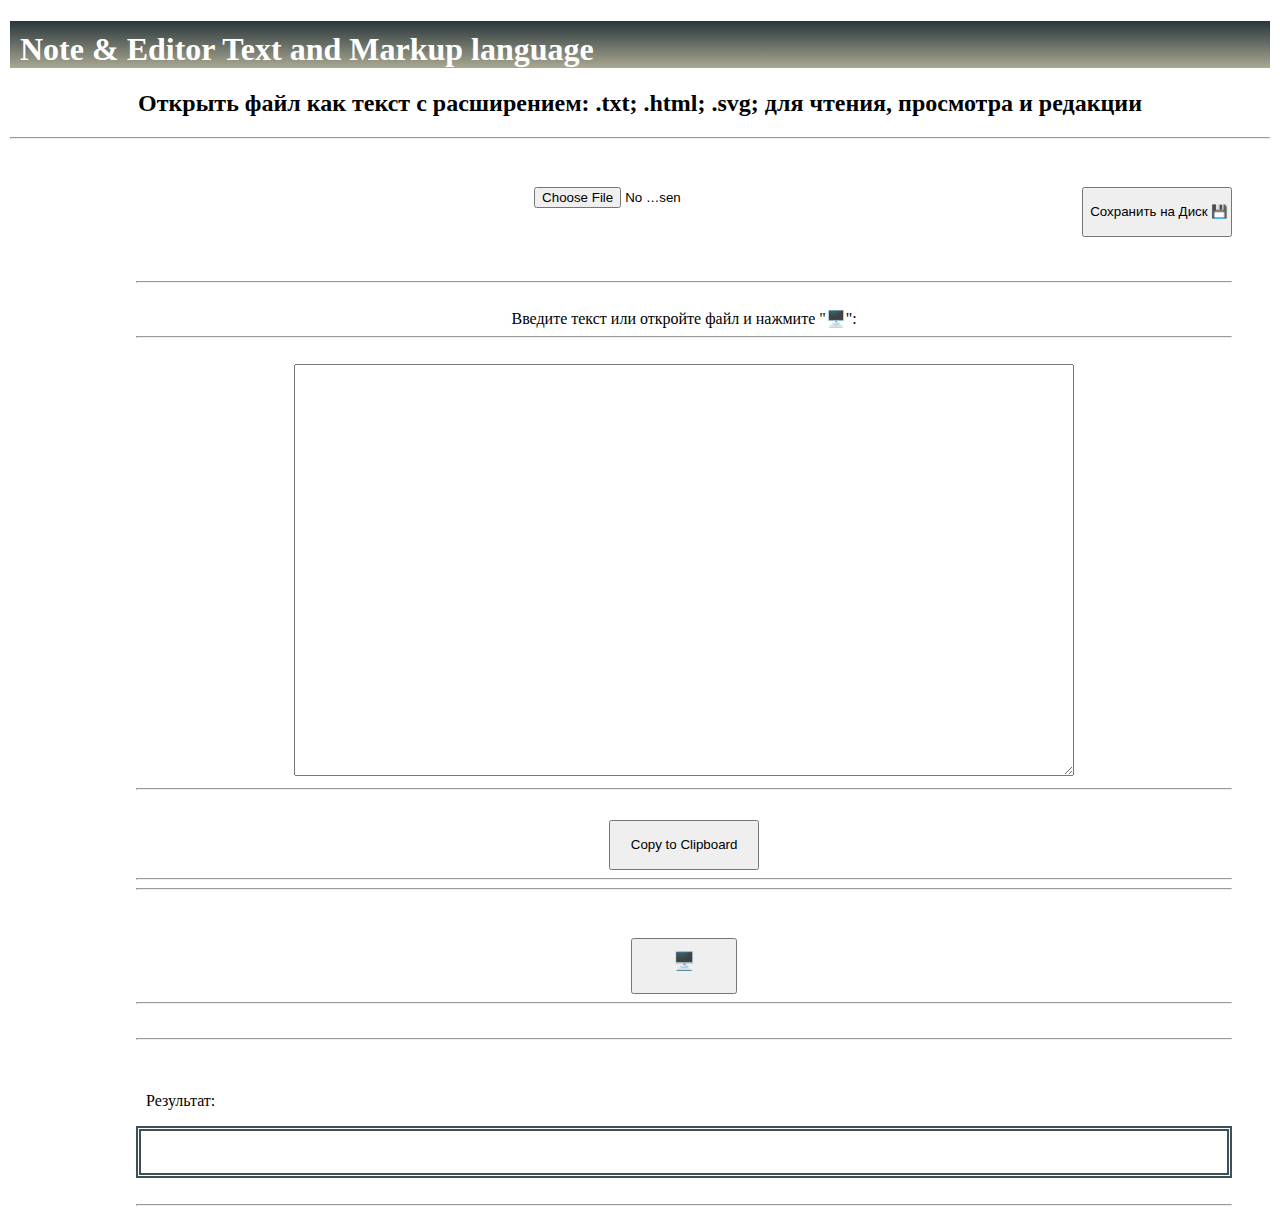
==== index.html @ e07ccd4e "Add files via upload" ====
<!DOCTYPE html>
<html>
  <head>
    <meta http-equiv="content-type" content="text/html; charset=utf-8" />
    <title>Editor T and M</title>
 <link rel="stylesheet" href="style.css" title="" type="" />
  </head>
  <body>
    <header>
<h1>Note & Editor Text and Markup language</h1>
<h2>Открыть файл как текст с расширением: .txt; .html; .svg; для чтения, просмотра и редакции</h2>
</header>
<section>
      <hr>
<form action="">
<br>
<input id="text1" type="file" value = "🔎📑">

<input id="save" type="button" value="Сохранить на Диск 💾 " >
<br>
<br>
<br>
<hr>
<br>
<label for="">

 Введите текст или откройте файл и нажмите "🖥️":

</label>
<br>
<hr>
<br>
<textarea id="text"></textarea>
<br>
<hr />
     <input class="copy" id="copy" type="button" value="Copy to Clipboard" onclick="copyToClip();" />
 <hr />
<hr>
<br>
<button type="button" id="inputText">🖥️ </button>
<br>
<hr>
<br>
<hr>
<br>
<p>Результат:</p>
<div id = 'seeText'>

</div>
<br>
<hr>

      
</section>
<footer>
      
</footer>
    
    
    
  
  
  <script src = "script.js">
    
  </script>  
    
  </body>

</html>
---- style.css ----
body {
	margin:10px;
  text-align: center;
}
textarea {
	width:70%;
	height:calc(50vh - 50px);
}
input {
/*	margin: 0 0 10px 0;*/
	margin: 2% 0% 0% 0%;
  width:150px;
  height:50px;
}
#save {
	float:right;
}
#body background{

    

    width: 50%;

}   

#text{

    text-align: left;
    font-size: 20px;
    padding:10px 0px 0px 10px;


}



h1, p, #postyk{

text-align: left;
padding:10px 0px 0px 10px

}

h1 {
  
  background: linear-gradient(#29363b, #a9a892);
  color:#ffffff;
  
}

#post {
  
  color:#000000;
  
}

#sov {

color:#042e35;
text-align:center;
  
}

#seeText {

   background:#ffffff; 
  
}

form {

    margin:0% 3% 0% 10%;

}

/*input {
  
  margin: 2% 0% 0% 0%;
  width:50px;
  height:50px;
}*/

button {
  margin: 2% 0% 0% 0%;
  padding: 10px 40px 20px;
  font-size: 18px;
  
}
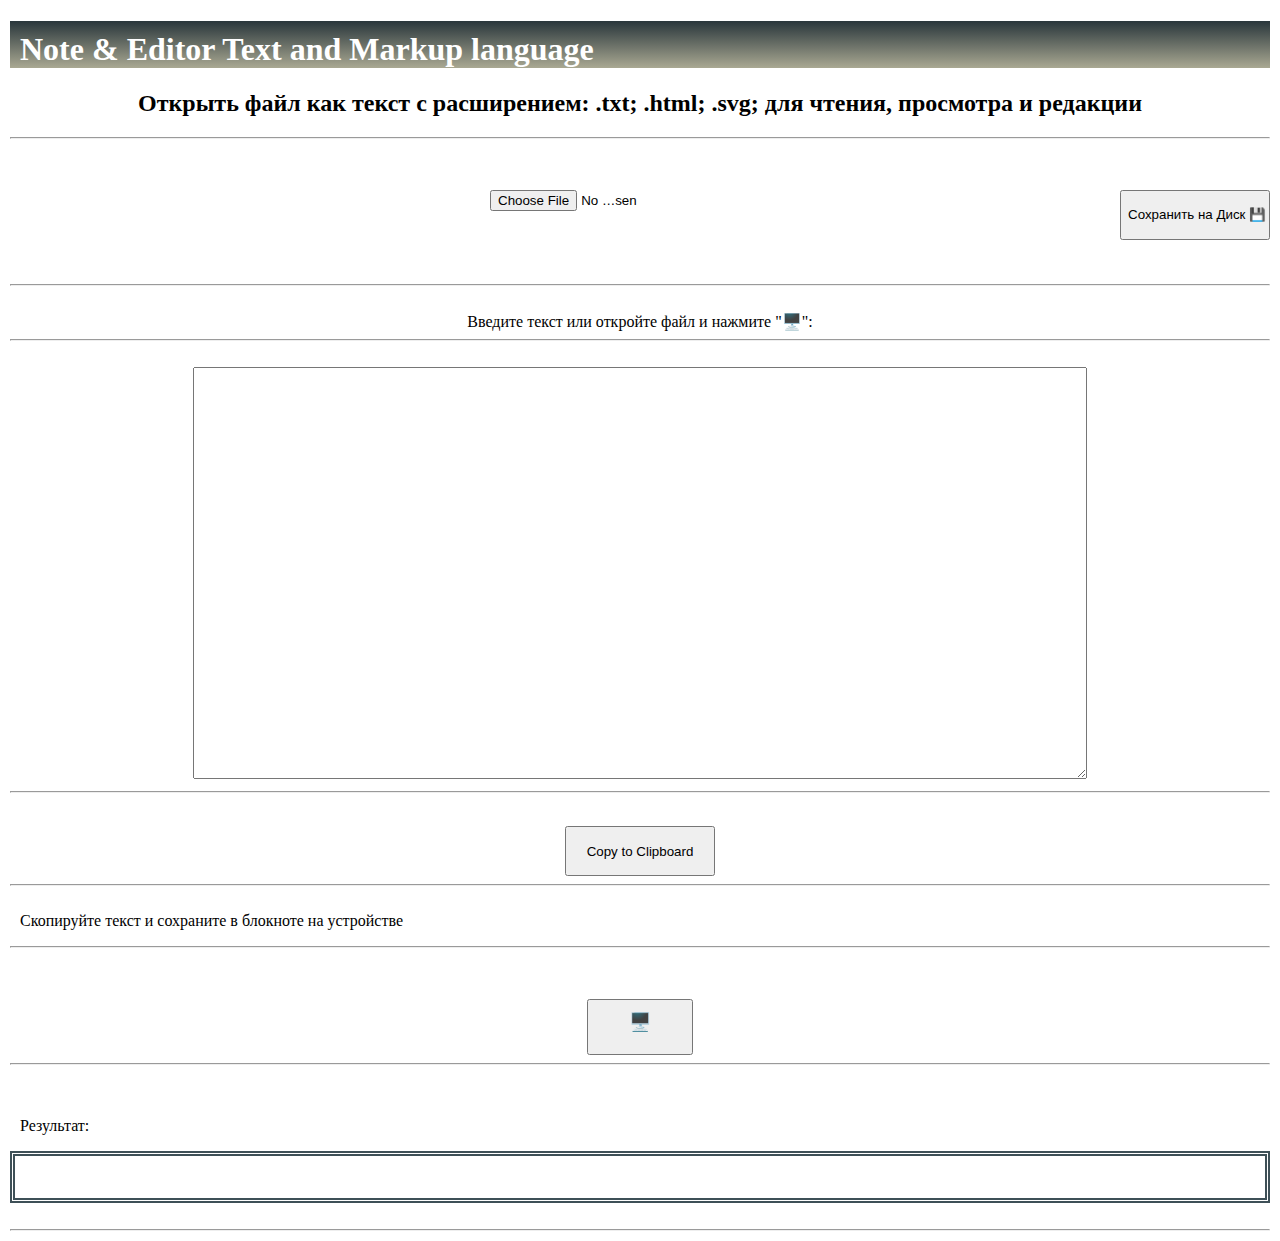
==== commit fed69ac7: "Update index.html" ====
--- a/index.html
+++ b/index.html
@@ -11,8 +11,8 @@
 <h2>Открыть файл как текст с расширением: .txt; .html; .svg; для чтения, просмотра и редакции</h2>
 </header>
 <section>
-      <hr>
-<form action="">
+<hr>
+
 <br>
 <input id="text1" type="file" value = "🔎📑">
 
@@ -28,27 +28,27 @@
 
 </label>
 <br>
-<hr>
+<hr />
 <br>
 <textarea id="text"></textarea>
 <br>
 <hr />
      <input class="copy" id="copy" type="button" value="Copy to Clipboard" onclick="copyToClip();" />
  <hr />
-<hr>
+  
+  <p>Скопируйте текст и сохраните в блокноте на устройстве</p>
+<hr />
 <br>
 <button type="button" id="inputText">🖥️ </button>
 <br>
-<hr>
-<br>
-<hr>
+<hr/>
 <br>
 <p>Результат:</p>
 <div id = 'seeText'>
 
 </div>
 <br>
-<hr>
+<hr />
 
       
 </section>
@@ -66,4 +66,4 @@
     
   </body>
 
-</html>+</html>
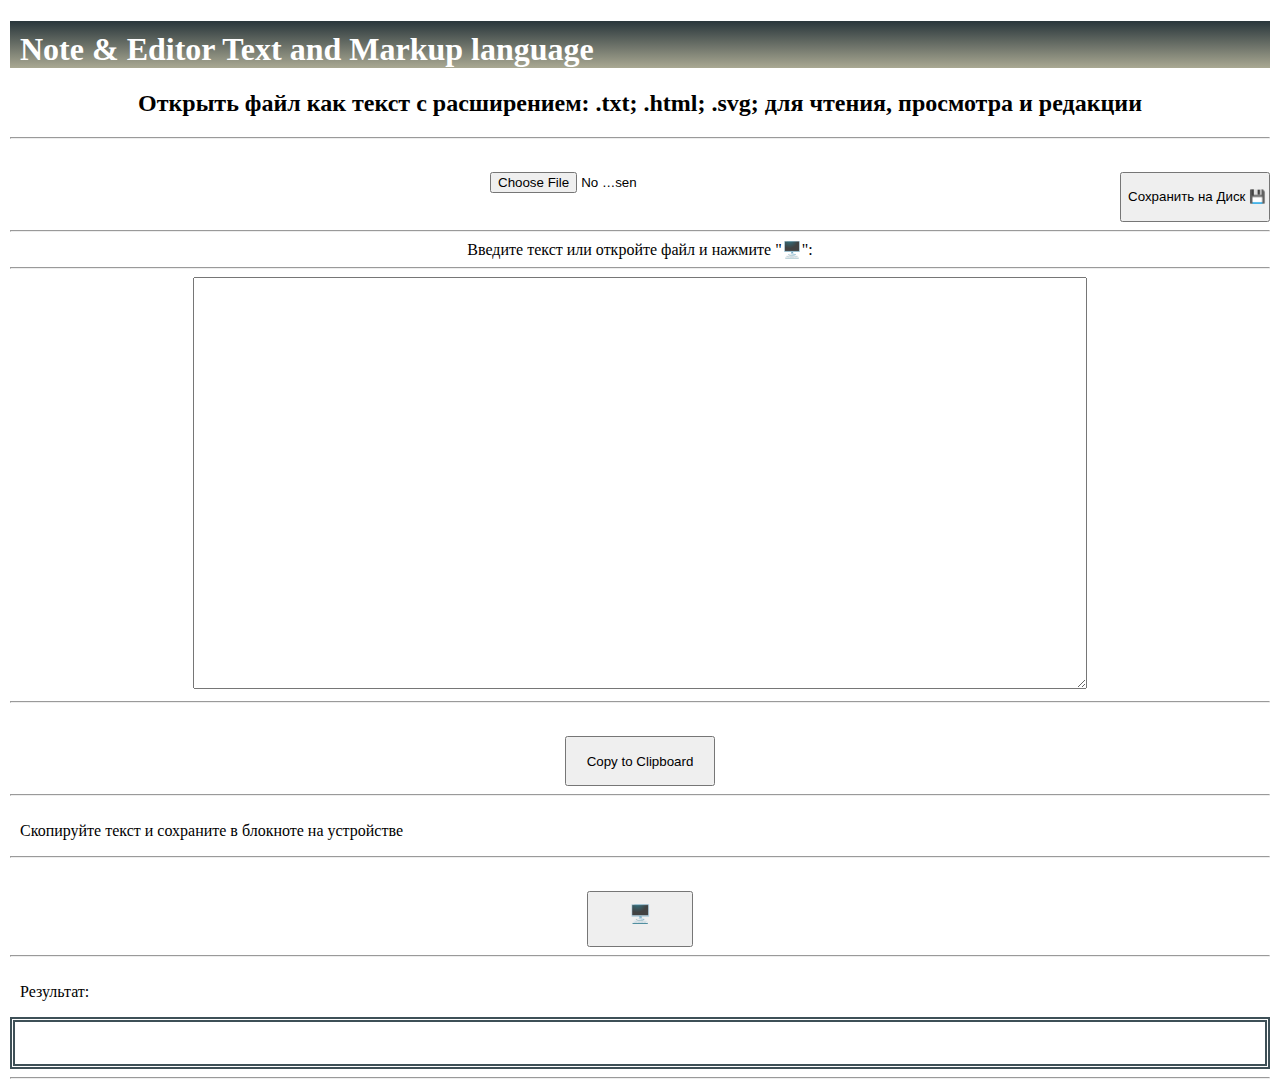
==== commit 7bf67050: "Update index.html" ====
--- a/index.html
+++ b/index.html
@@ -2,7 +2,8 @@
 <html>
   <head>
     <meta http-equiv="content-type" content="text/html; charset=utf-8" />
-    <title>Editor T and M</title>
+    <meta name="viewport" content="width=device-width, initial-scale=1.0">
+    <title>NETMAL</title>
  <link rel="stylesheet" href="style.css" title="" type="" />
   </head>
   <body>
@@ -12,42 +13,28 @@
 </header>
 <section>
 <hr>
-
-<br>
 <input id="text1" type="file" value = "🔎📑">
-
 <input id="save" type="button" value="Сохранить на Диск 💾 " >
-<br>
-<br>
-<br>
 <hr>
-<br>
 <label for="">
 
  Введите текст или откройте файл и нажмите "🖥️":
 
 </label>
-<br>
 <hr />
-<br>
 <textarea id="text"></textarea>
-<br>
 <hr />
      <input class="copy" id="copy" type="button" value="Copy to Clipboard" onclick="copyToClip();" />
- <hr />
+<hr />
   
   <p>Скопируйте текст и сохраните в блокноте на устройстве</p>
 <hr />
-<br>
 <button type="button" id="inputText">🖥️ </button>
-<br>
 <hr/>
-<br>
 <p>Результат:</p>
 <div id = 'seeText'>
 
 </div>
-<br>
 <hr />
 
       
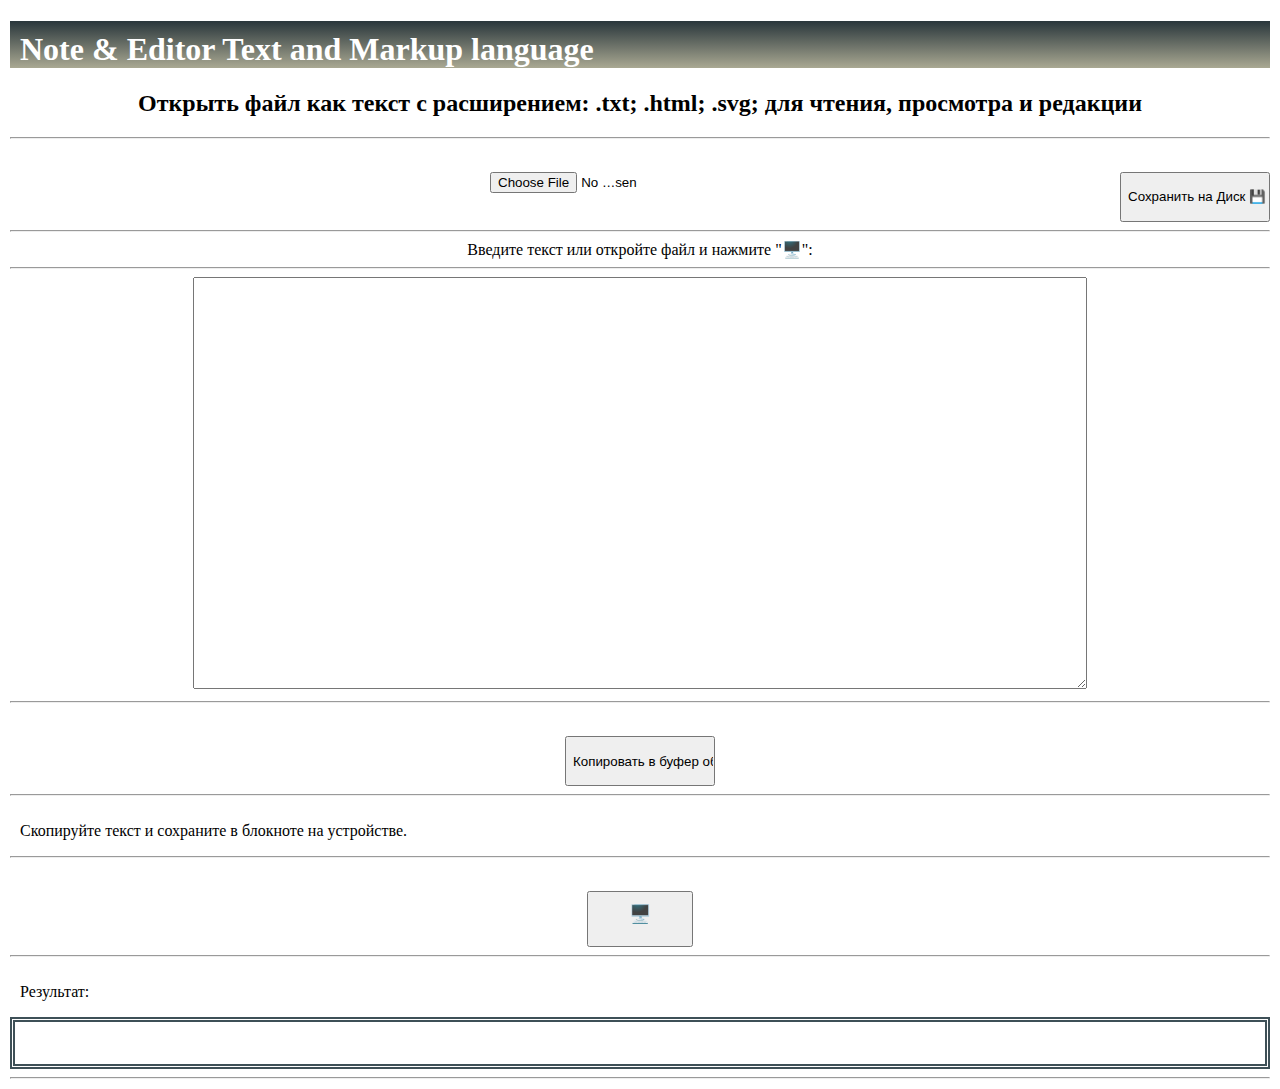
==== commit 55c73865: "Update index.html" ====
--- a/index.html
+++ b/index.html
@@ -24,10 +24,9 @@
 <hr />
 <textarea id="text"></textarea>
 <hr />
-     <input class="copy" id="copy" type="button" value="Copy to Clipboard" onclick="copyToClip();" />
+     <input class="copy" id="copy" type="button" value="Копировать в буфер обмена" onclick="copyToClip();" />
 <hr />
-  
-  <p>Скопируйте текст и сохраните в блокноте на устройстве</p>
+  <p>Скопируйте текст и сохраните в блокноте на устройстве.</p>
 <hr />
 <button type="button" id="inputText">🖥️ </button>
 <hr/>
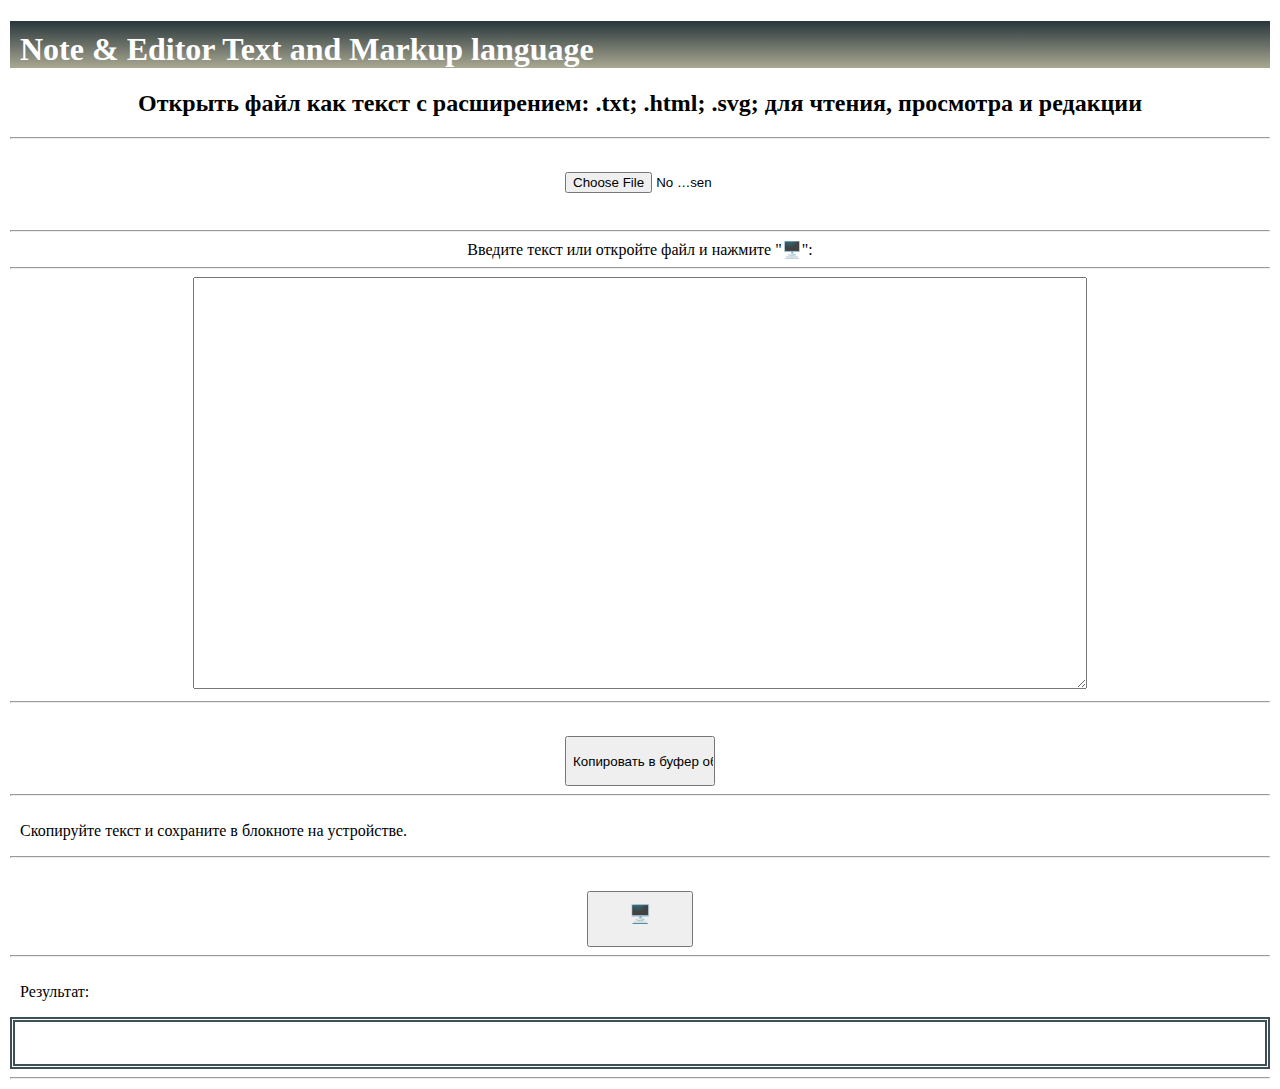
==== commit f81ef682: "Update index.html" ====
--- a/index.html
+++ b/index.html
@@ -14,7 +14,7 @@
 <section>
 <hr>
 <input id="text1" type="file" value = "🔎📑">
-<input id="save" type="button" value="Сохранить на Диск 💾 " >
+<!--input id="save" type="button" value="Сохранить на Диск 💾 " -->
 <hr>
 <label for="">
 
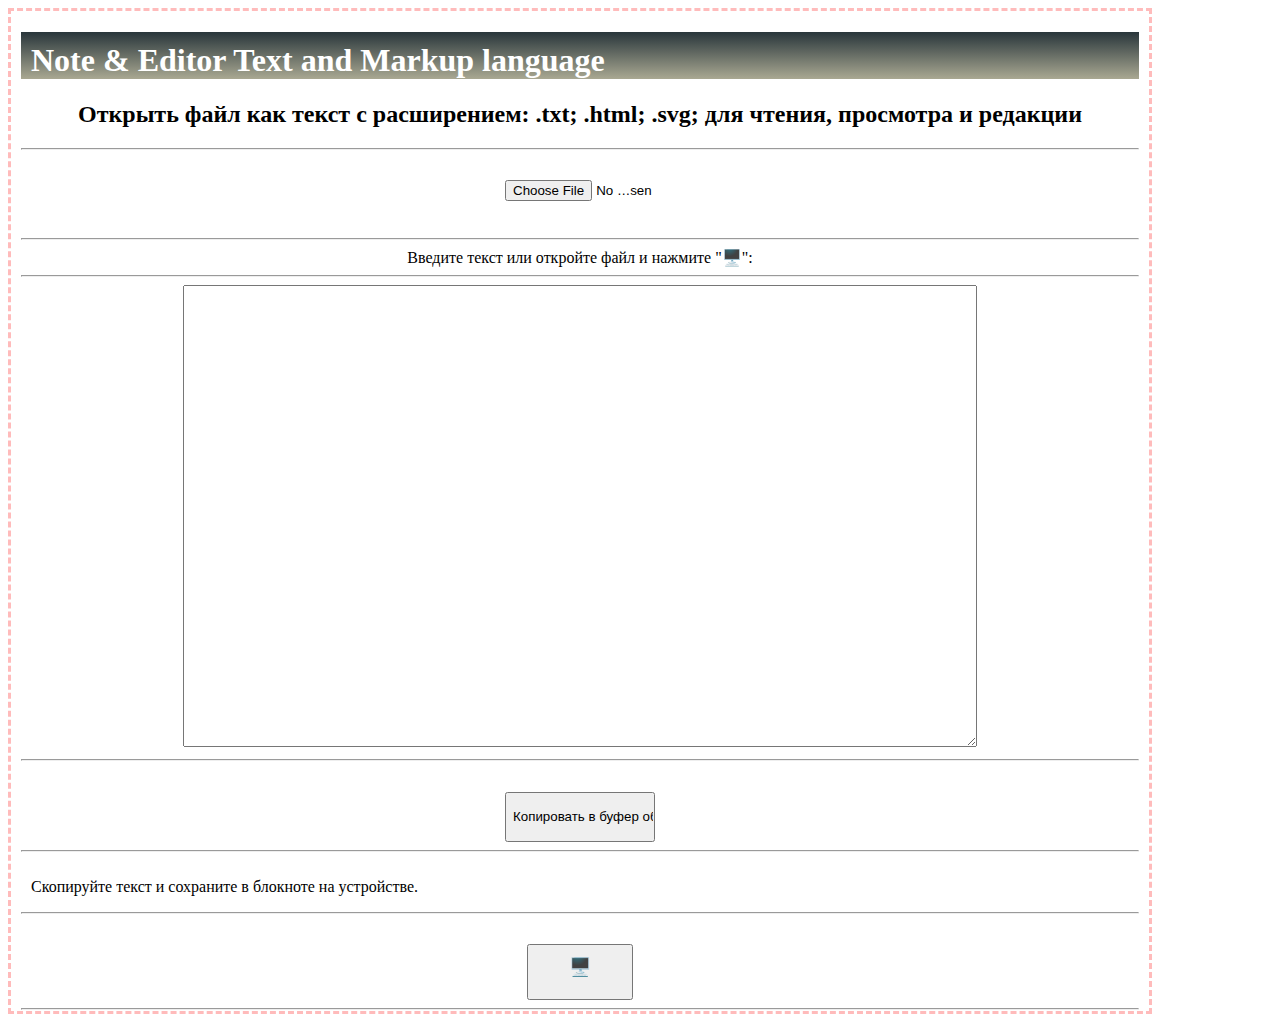
==== commit 830b1539: "Update index.html" ====
--- a/index.html
+++ b/index.html
@@ -3,53 +3,20 @@
   <head>
     <meta http-equiv="content-type" content="text/html; charset=utf-8" />
     <meta name="viewport" content="width=device-width, initial-scale=1.0">
-    <title>NETMAL</title>
- <link rel="stylesheet" href="style.css" title="" type="" />
+<title>NETMAL</title>
   </head>
   <body>
-    <header>
-<h1>Note & Editor Text and Markup language</h1>
-<h2>Открыть файл как текст с расширением: .txt; .html; .svg; для чтения, просмотра и редакции</h2>
-</header>
-<section>
-<hr>
-<input id="text1" type="file" value = "🔎📑">
-<!--input id="save" type="button" value="Сохранить на Диск 💾 " -->
-<hr>
-<label for="">
-
- Введите текст или откройте файл и нажмите "🖥️":
-
-</label>
-<hr />
-<textarea id="text"></textarea>
-<hr />
-     <input class="copy" id="copy" type="button" value="Копировать в буфер обмена" onclick="copyToClip();" />
-<hr />
-  <p>Скопируйте текст и сохраните в блокноте на устройстве.</p>
-<hr />
-<button type="button" id="inputText">🖥️ </button>
-<hr/>
-<p>Результат:</p>
-<div id = 'seeText'>
-
-</div>
-<hr />
-
-      
-</section>
-<footer>
-      
-</footer>
-    
-    
-    
-  
-  
-  <script src = "script.js">
-    
-  </script>  
-    
+        <style>
+      iframe{
+        width: 90%;
+        height: 1000px;
+        /*border: 4mm ridge rgba(211, 220, 50, .6);*/
+        border: dashed #ff000043;
+        
+      }
+    </style>
+     <iframe src="netmal.html" frameborder="0">
+        
+      </iframe>
   </body>
-
 </html>
